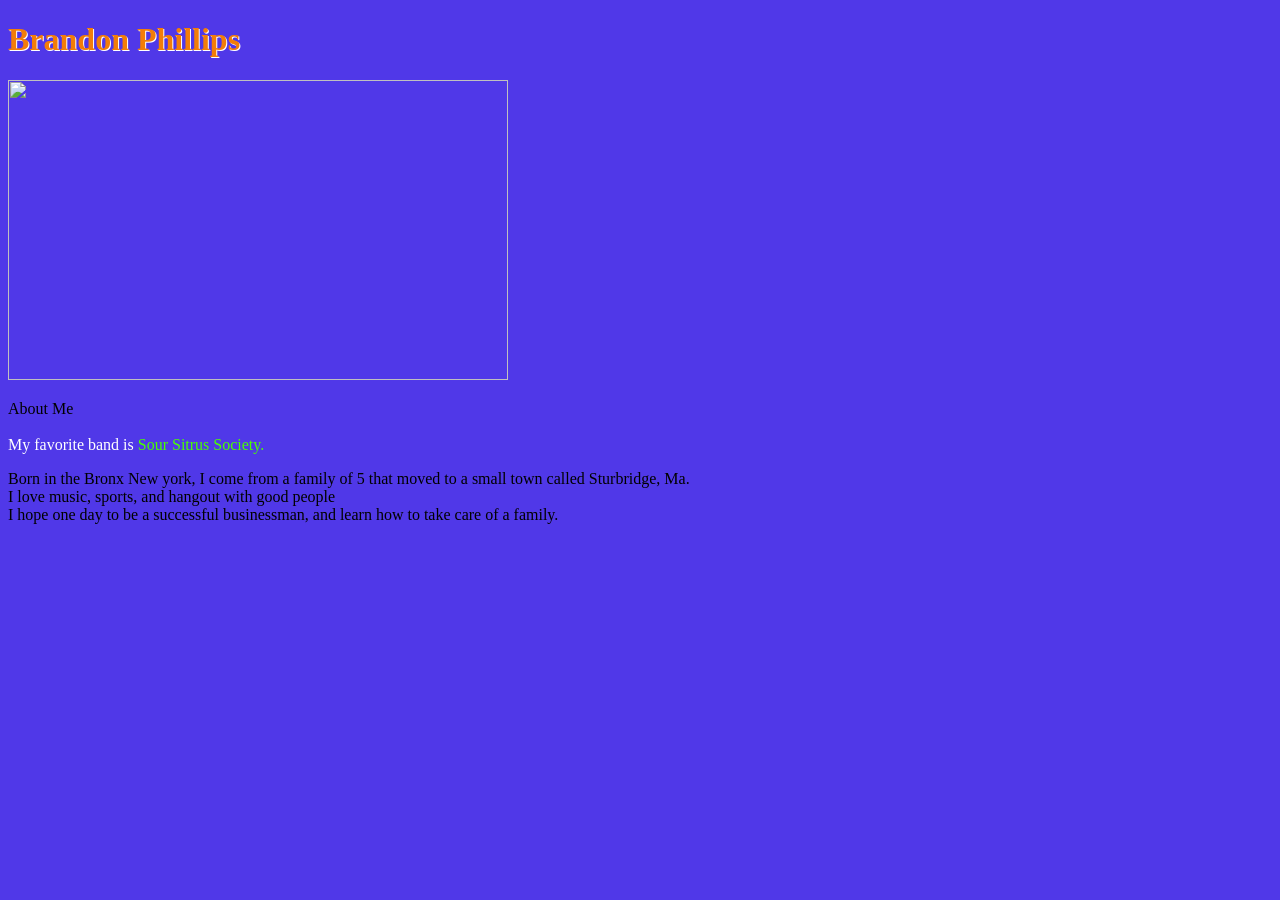
==== index.html @ b4cb9f44 "Add files via upload" ====
<!DOCTYPE html>
<html>
<head> 
<link rel="stylesheet" href="design.css"
</head><head>
<body>

<h1>Brandon Phillips</h1>

<p><img src="me.jpg" width="500" height="300"></p>

<div class="About">About Me</div>
<br/> <span class="about"> My favorite band is </span> <span
class="music" >Sour Sitrus Society.</span>


<p></p>Born in the Bronx New york, I come from a family of 5 that moved to a small town called Sturbridge, Ma. 
    <br/> I love music, sports, and hangout with good people 
    <br/> I hope one day to be a successful businessman, and learn how to take care of a family. <br/></p>

</body>
</html>
---- design.css ----
body { 

background: 
#5038E8
}
h1 { 
color: #f37d08; 
text-shadow: 1px 1px #ffffff; 
} 
.about { 
color: #ffffff; 
} 
.music { 
color: #48ff00; 
}
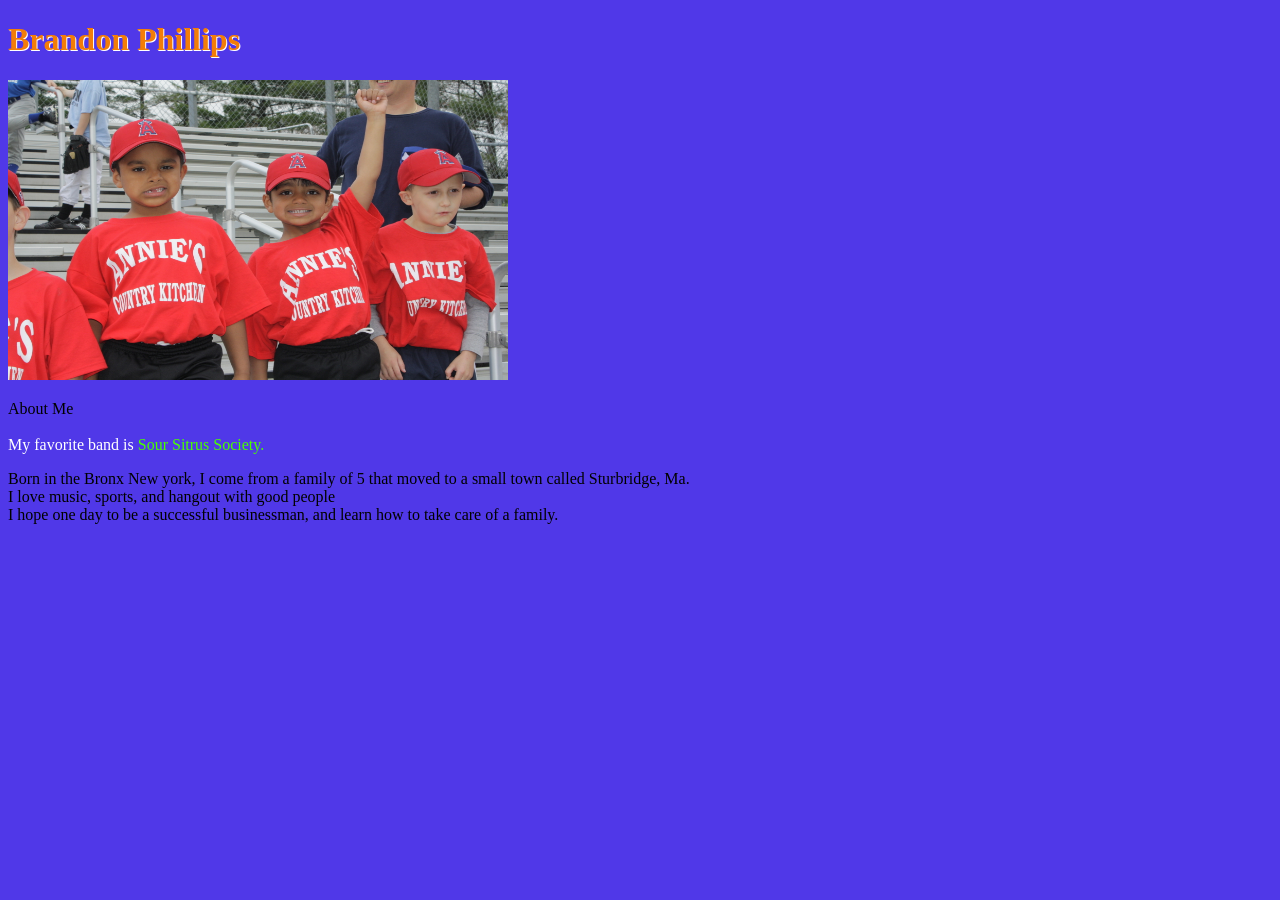
==== commit 972cbe5d: "Update index.html" ====
--- a/index.html
+++ b/index.html
@@ -2,12 +2,12 @@
 <html>
 <head> 
 <link rel="stylesheet" href="design.css"
-</head><head>
+</head>
 <body>
 
 <h1>Brandon Phillips</h1>
 
-<p><img src="me.jpg" width="500" height="300"></p>
+<p><img src="me.JPG" width="500" height="300"></p>
 
 <div class="About">About Me</div>
 <br/> <span class="about"> My favorite band is </span> <span
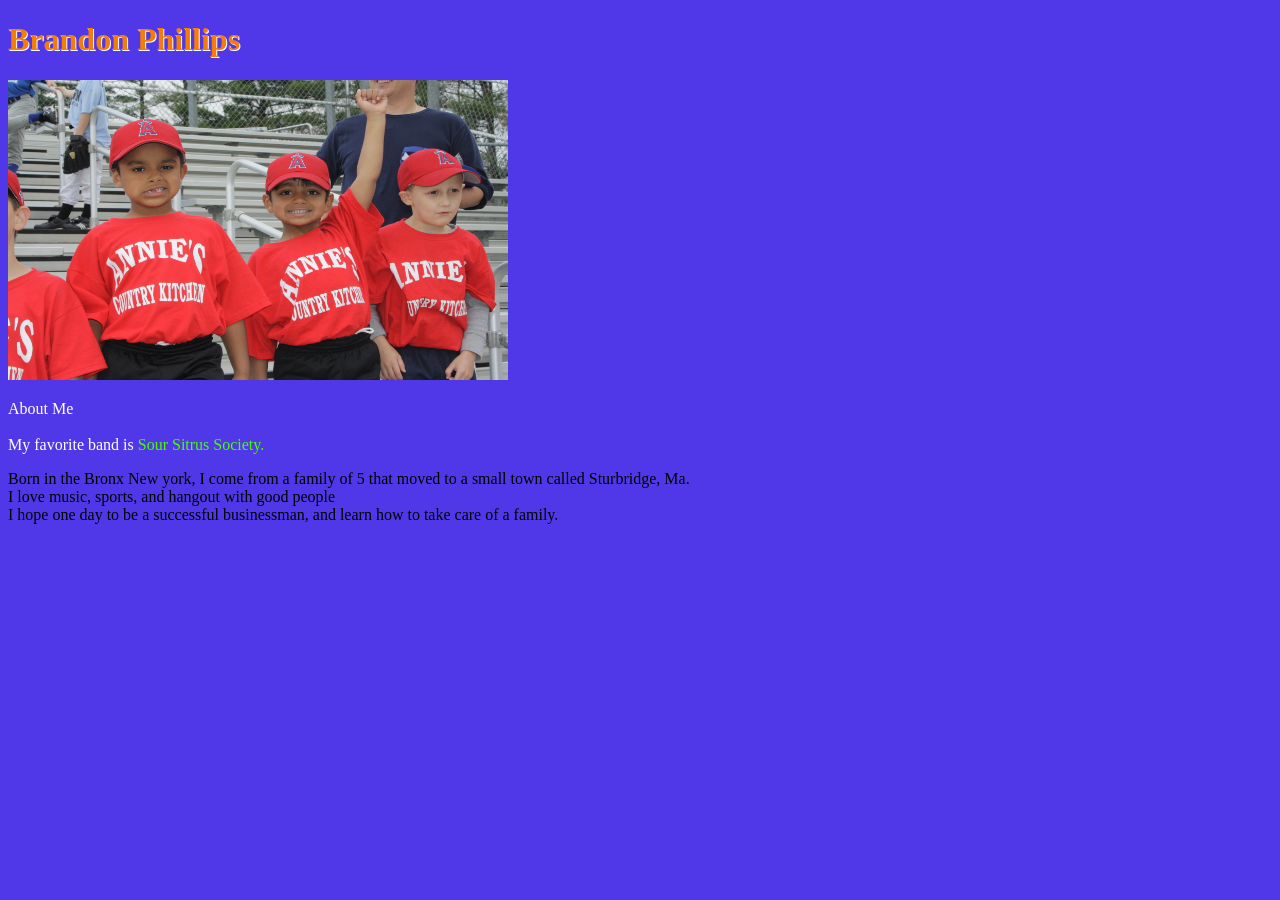
==== commit 554eca7c: "Update index.html" ====
--- a/index.html
+++ b/index.html
@@ -9,7 +9,7 @@
 
 <p><img src="me.JPG" width="500" height="300"></p>
 
-<div class="About">About Me</div>
+<div class="about">About Me</div>
 <br/> <span class="about"> My favorite band is </span> <span
 class="music" >Sour Sitrus Society.</span>
 
